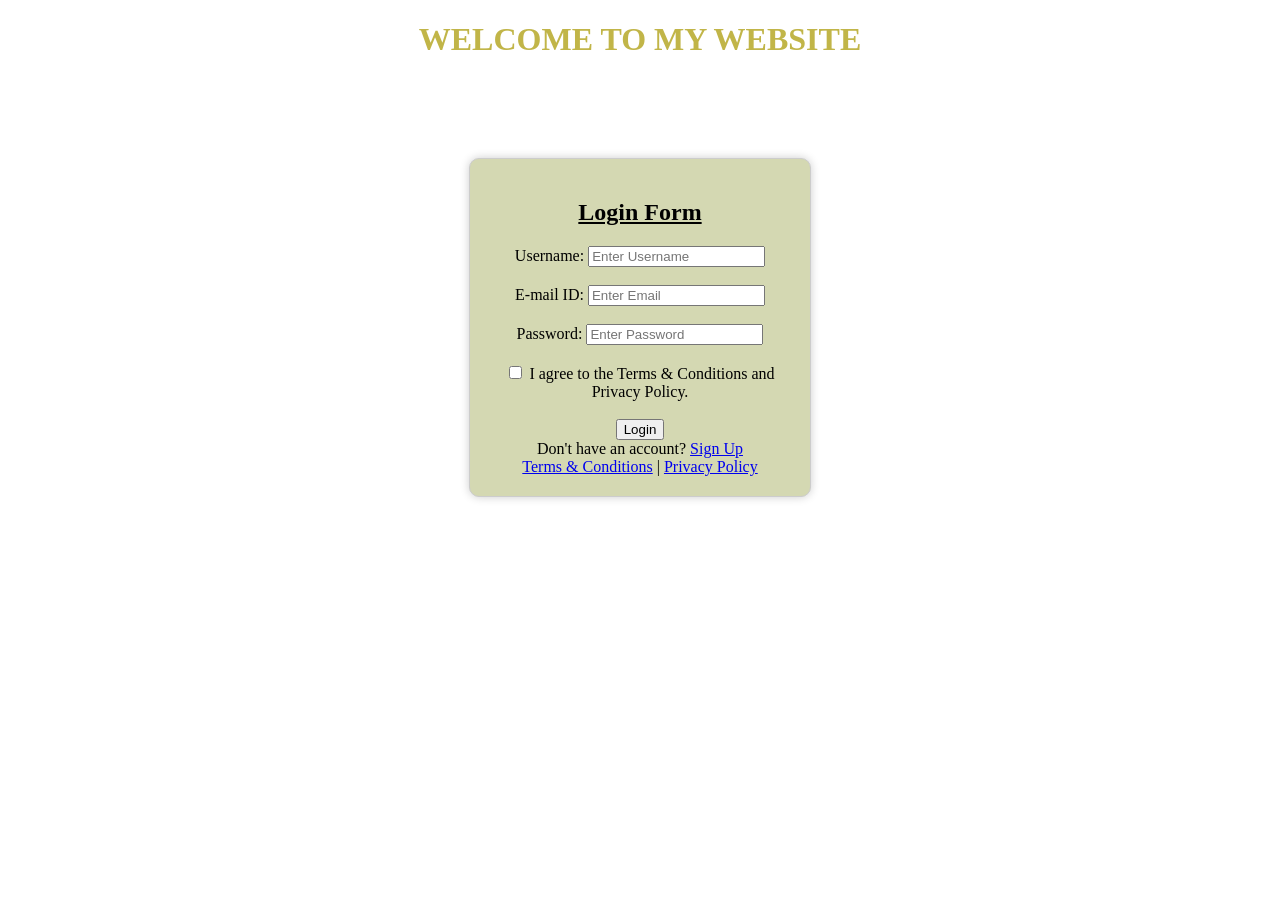
==== login.html @ c0cf843f "Create login.html" ====
<!DOCTYPE html>
<html>
<head>
    <title>Login Page</title>
    <style>
        body{
            background-image:url(images/images/bgimage.jpg);
        }
        h1{text-align:center;
        font-size:xx-large; 
        color:rgb(193, 181, 72);
        }

     .login-box {
            width: 300px;
            margin: 100px auto;
            padding: 20px;
            border: 1px solid #ccc;
            border-radius: 10px;
            box-shadow: 0 0 10px rgba(0,0,0,0.2);
            text-align: center;
            background-color:rgb(212, 216, 178);
            
        }


        h2{text-align: center;
        text-decoration: underline;}

       form{
    
         text-align: center;
        }
    </style>
    <link href="signup.html">
    <link href="privacypolicy.html">
    <link href="terms&conditions.html">
    <link href="index.html">
    
</head>
<body>

    <h1>WELCOME TO MY WEBSITE</h1>
    
   <div class="login-box">

    <h2>Login Form</h2>

    <form onsubmit="return validateLogin()">

        <label>Username:</label>
        <input type="text" id="username" placeholder="Enter Username" required><br><br>

        <label>E-mail ID:</label>
        <input type="email" id="email" placeholder="Enter Email" required><br><br>

        <label>Password:</label>
        <input type="password" id="password" placeholder="Enter Password" required><br><br>

        <div class="checkbox">
            <input type="checkbox" id="agree">
            <label for="agree">
                I agree to the Terms & Conditions and Privacy Policy.
            </label><br><br>
        </div>

        <button type="submit">Login</button>

    </form>

    <div class="signup">
        Don't have an account?
        <a href="signup.html">Sign Up</a>
    </div>

    <div class="links">
        <a href="terms&conditions.html">Terms & Conditions</a>
        |
        <a href="privacypolicy.html">Privacy Policy</a>
    </div>

</div>

<script>
function validateLogin() {

    let username = document.getElementById("username").value.trim();
    let email = document.getElementById("email").value.trim();
    let password = document.getElementById("password").value.trim();
    let agree = document.getElementById("agree");

    // Get stored values
    let storedUsername = localStorage.getItem("username");
    let storedEmail = localStorage.getItem("email");
    let storedPassword = localStorage.getItem("password");

    if (username === "" || email === "" || password === "") {
        alert("Please fill all the fields.");
        return false;
    }

    if (!agree.checked) {
        alert("Please accept the Terms & Conditions and Privacy Policy.");
        return false;
    }

    if (
        username === storedUsername &&
        email === storedEmail &&
        password === storedPassword
    ) {
        alert("Login Successful!");
        window.location.href = "index.html";
    } else {
        alert("Invalid Username, Email or Password.");
    }

    return false;
}
</script>

</body>
</html>
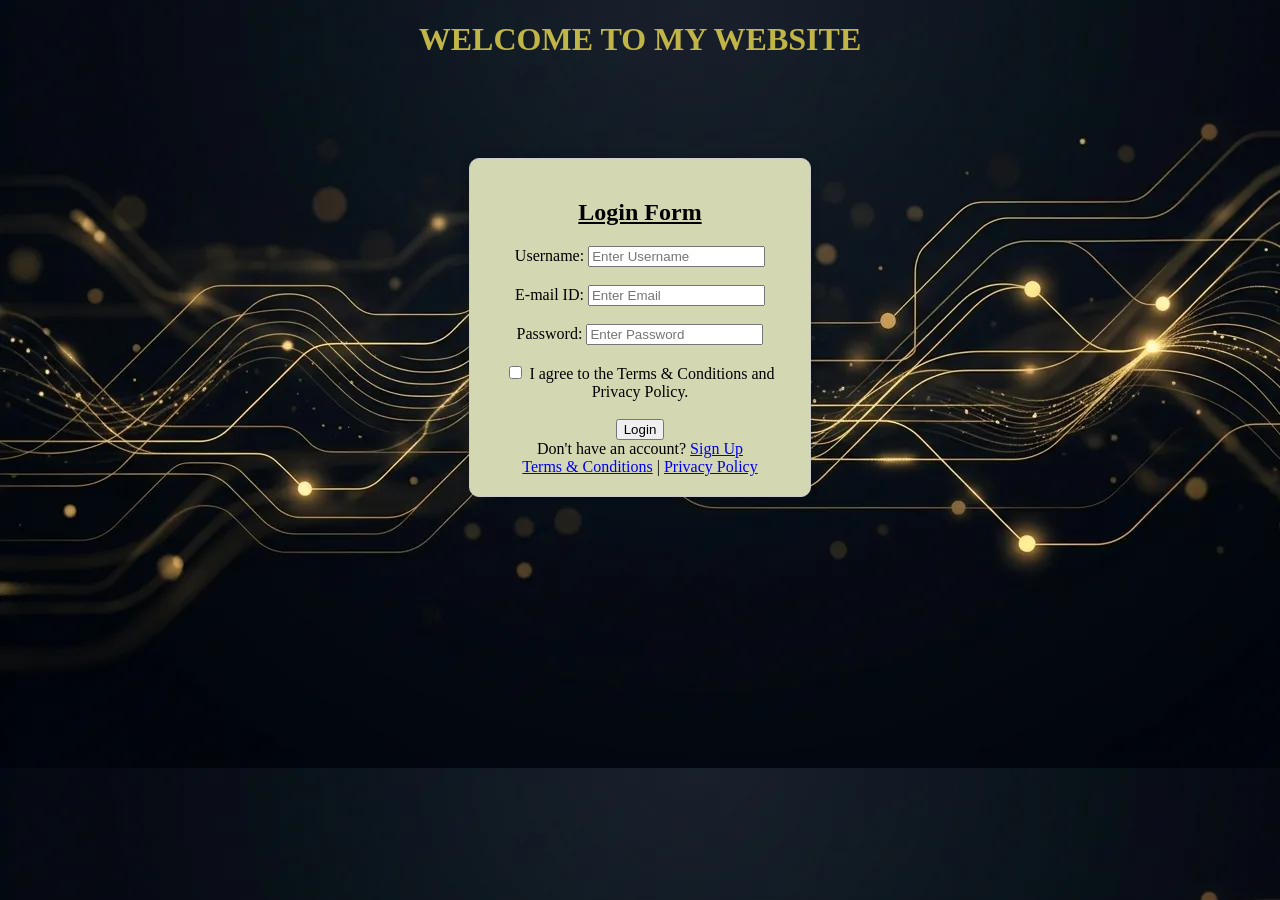
==== commit 61e6fd5b: "Update login.html" ====
--- a/login.html
+++ b/login.html
@@ -4,7 +4,7 @@
     <title>Login Page</title>
     <style>
         body{
-            background-image:url(images/images/bgimage.jpg);
+            background-image:url(bgimage.jpg);
         }
         h1{text-align:center;
         font-size:xx-large; 
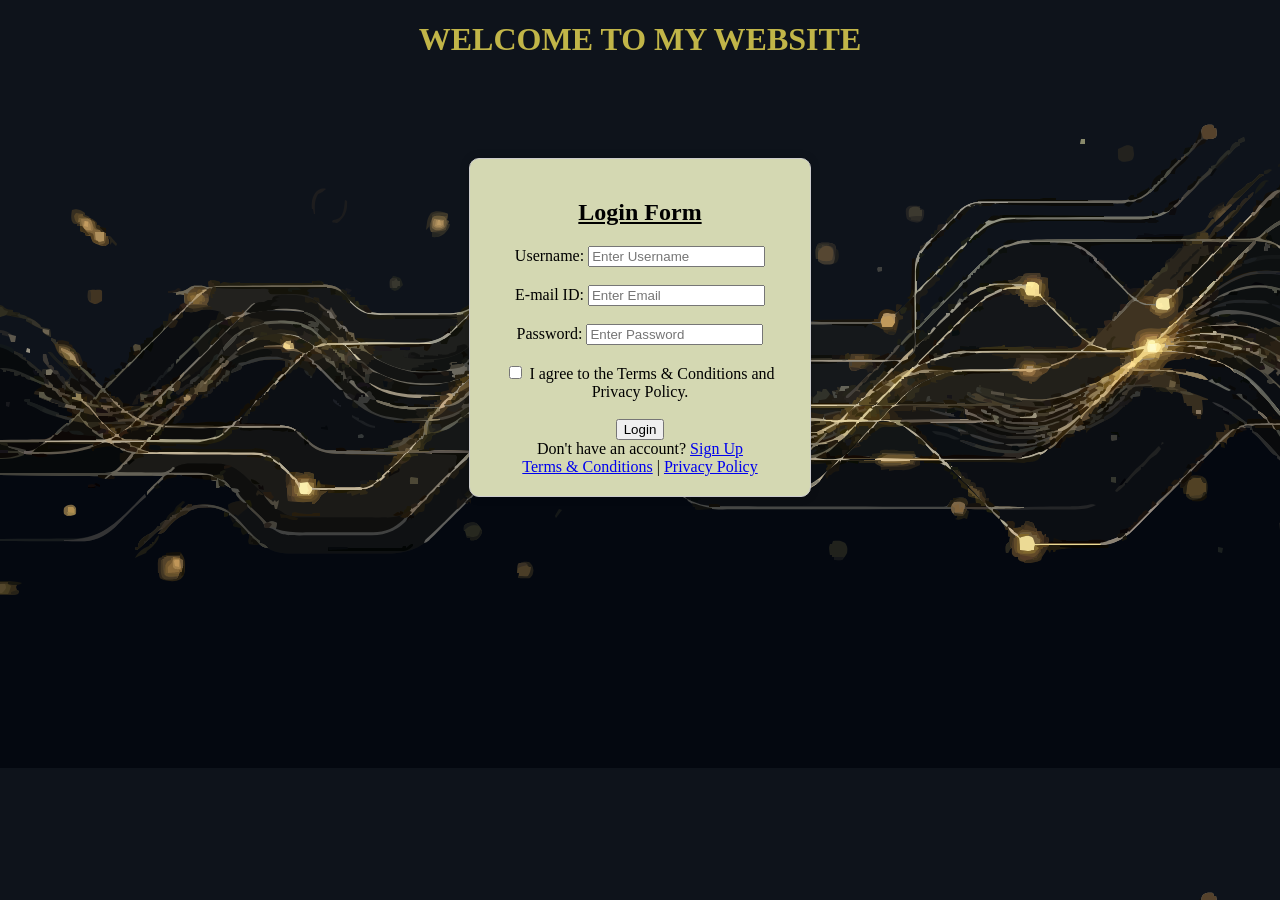
==== commit c1df32de: "Update login.html" ====
--- a/login.html
+++ b/login.html
@@ -4,7 +4,7 @@
     <title>Login Page</title>
     <style>
         body{
-            background-image:url(bgimage.jpg);
+            background-image:url(bgimage.svg);
         }
         h1{text-align:center;
         font-size:xx-large; 
